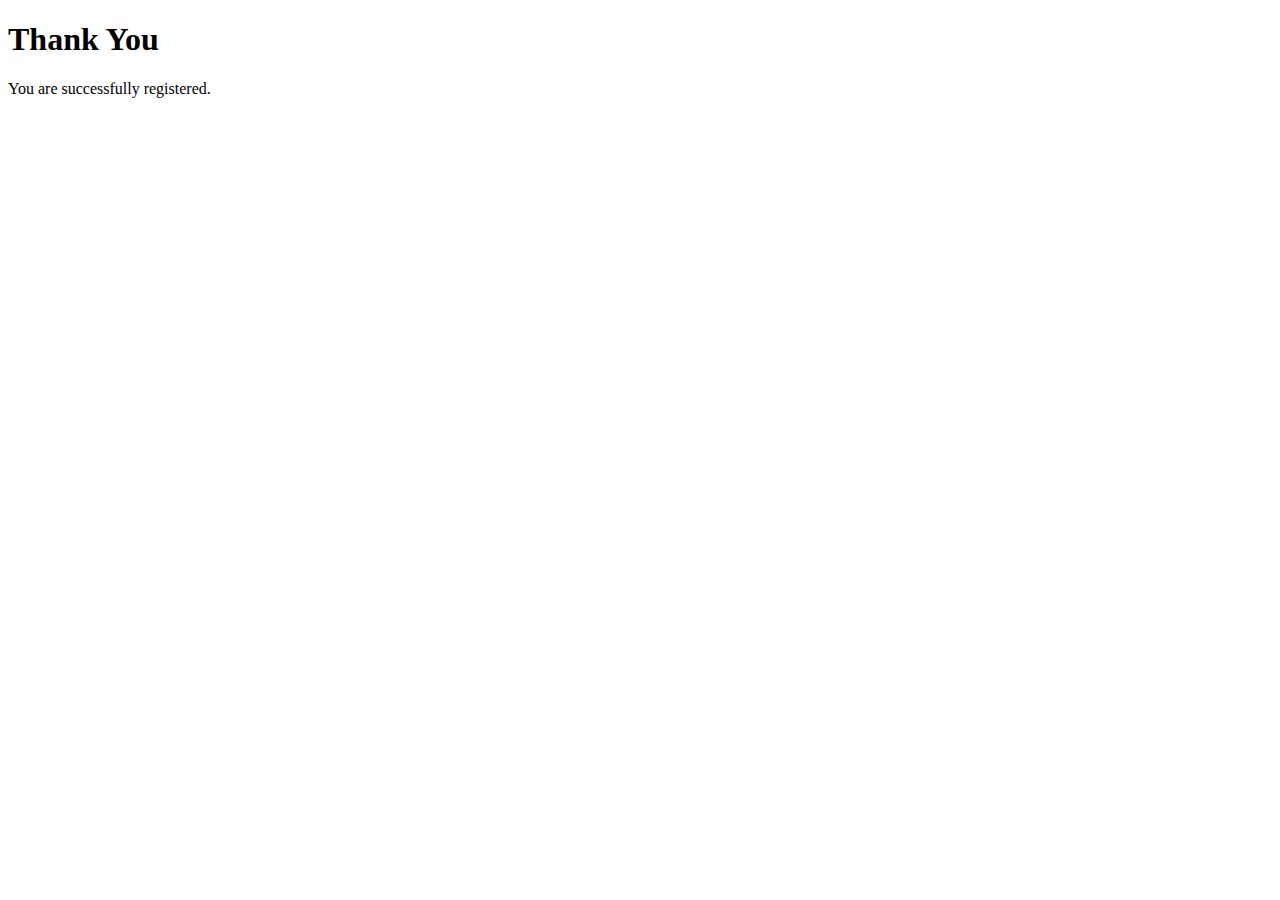
==== confirmationPage.html @ d499b382 "Add" ====
<!DOCTYPE html>
<html lang="en">
<head>
    <meta charset="UTF-8">
    <meta http-equiv="X-UA-Compatible" content="IE=edge">
    <meta name="viewport" content="width=device-width, initial-scale=1.0">
    <title>Confirmation</title>
</head>
<body>
    <div class="container">
        <h1>Thank You</h1>
        <p>You are successfully registered.</p>
    </div>
</body>
</html>
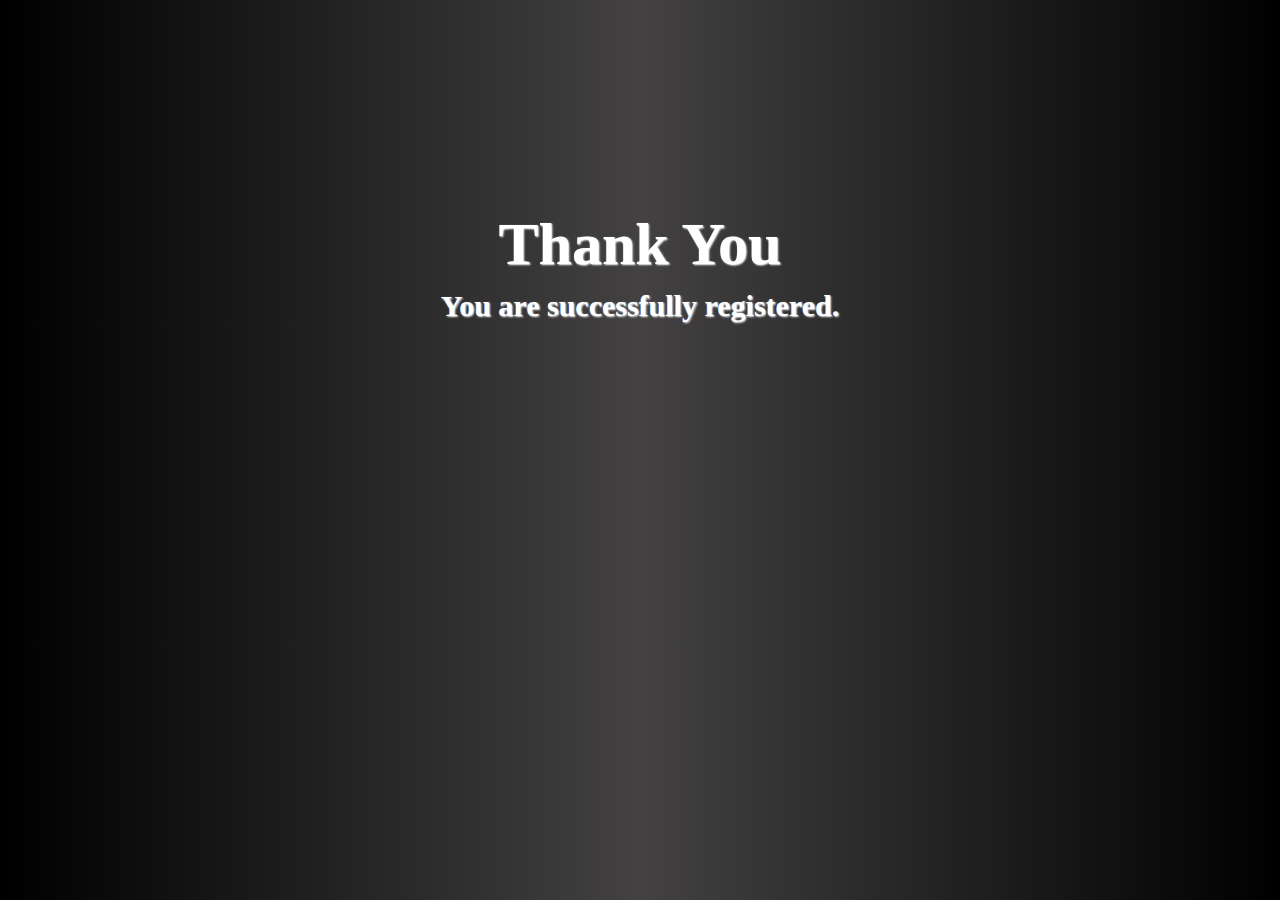
==== commit ad058766: "Add" ====
--- a/confirmationPage.html
+++ b/confirmationPage.html
@@ -5,6 +5,7 @@
     <meta http-equiv="X-UA-Compatible" content="IE=edge">
     <meta name="viewport" content="width=device-width, initial-scale=1.0">
     <title>Confirmation</title>
+    <link rel="stylesheet" href="./style2.css" />
 </head>
 <body>
     <div class="container">
--- a/style2.css
+++ b/style2.css
@@ -0,0 +1,30 @@
+*{
+    margin: 0px;
+    padding: 0px;;
+}
+
+body{ 
+    background: linear-gradient(
+        to right,
+        rgb(0, 0, 0) 0%,
+        rgb(67, 65, 65) 50%,
+        rgb(67, 65, 65) 50%,
+        rgb(0, 0, 0) 100%
+    );
+}
+
+div.container{
+    display: flex;
+    flex-direction: column;
+    flex-wrap: wrap;
+    align-items: center;
+    color: white;
+    font-weight: bold;
+    font-size: 30px;
+    margin-top: 200px;
+    text-shadow: 1px 1px 2px white;
+}
+
+h1{
+    padding: 10px;
+}
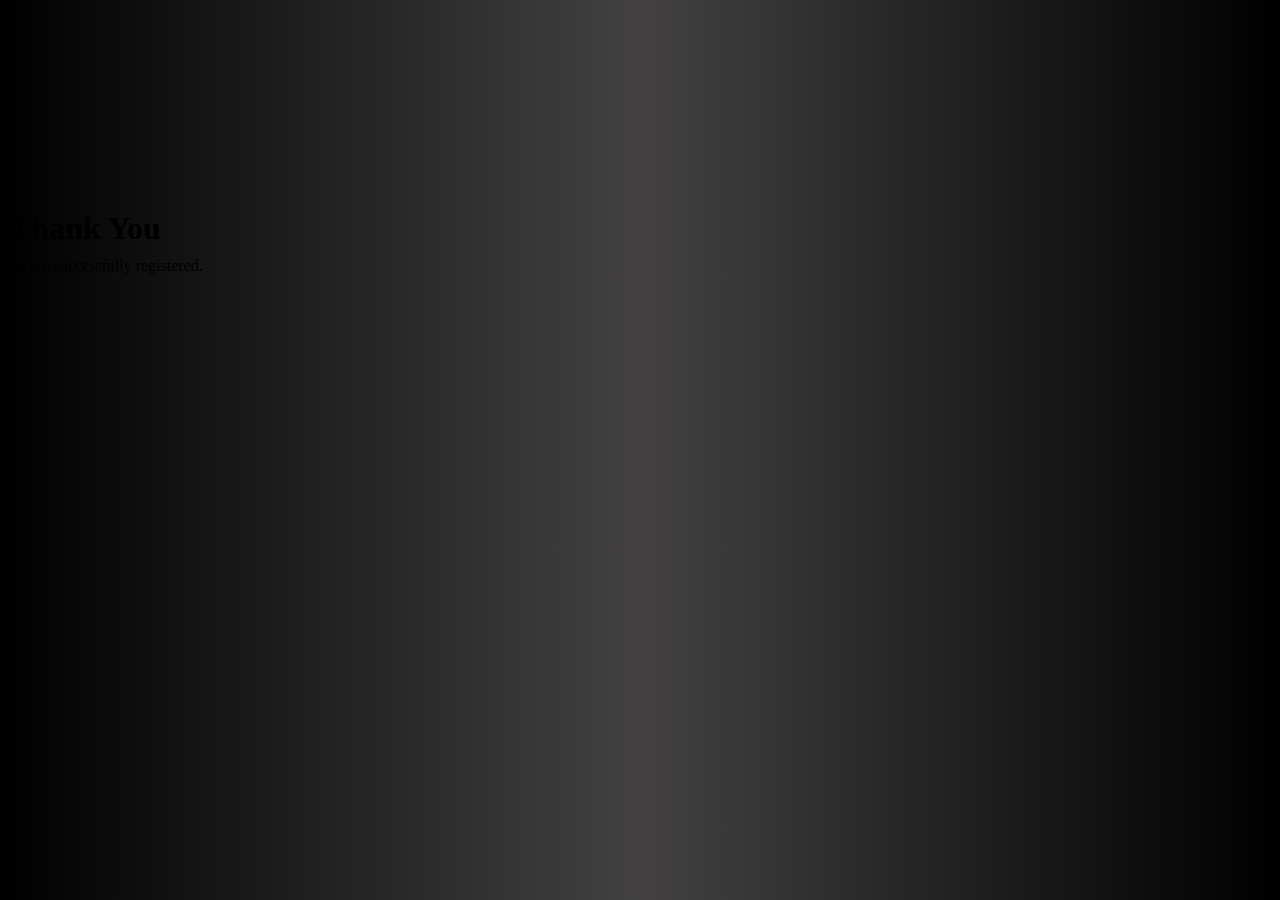
==== commit 88ee21c3: "Add" ====
--- a/confirmationPage.html
+++ b/confirmationPage.html
@@ -8,7 +8,7 @@
     <link rel="stylesheet" href="./style2.css" />
 </head>
 <body>
-    <div class="container">
+    <div class="container"></div>
         <h1>Thank You</h1>
         <p>You are successfully registered.</p>
     </div>
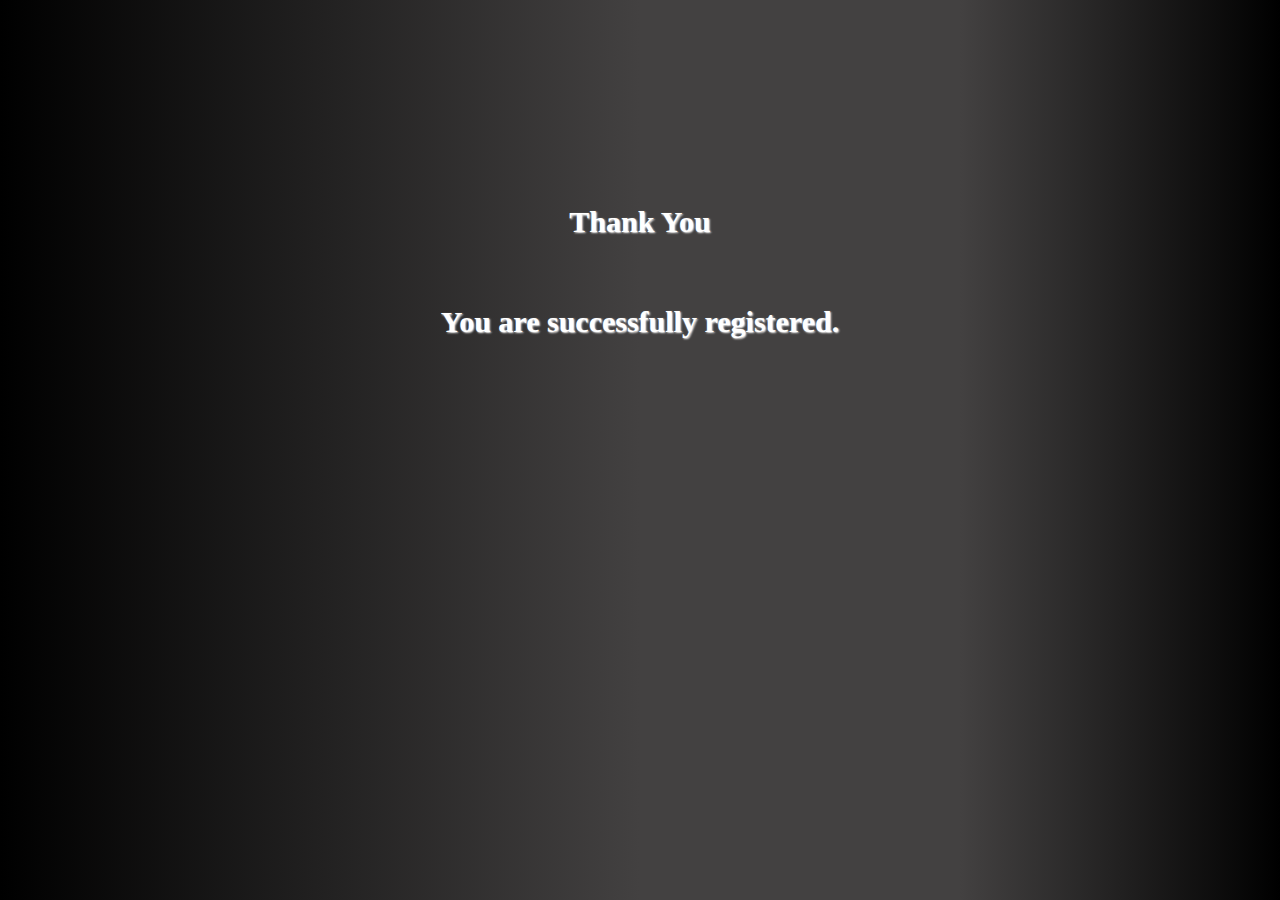
==== commit 9db6a9ef: "Add" ====
--- a/confirmationPage.html
+++ b/confirmationPage.html
@@ -5,10 +5,52 @@
     <meta http-equiv="X-UA-Compatible" content="IE=edge">
     <meta name="viewport" content="width=device-width, initial-scale=1.0">
     <title>Confirmation</title>
-    <link rel="stylesheet" href="./style2.css" />
+    <style>
+        *{
+            margin: 0px;
+            padding: 0px;;
+        }
+
+        body{ 
+            background: linear-gradient(
+                to right,
+                rgb(0, 0, 0) 0%,
+                rgb(67, 65, 65) 50%,
+                rgb(67, 65, 65) 75%,
+                rgb(0, 0, 0) 100%
+            );
+        }
+
+        div.container{
+            margin: auto;
+            width: 500px;
+            height: 200px;
+            display: flex;
+            flex-wrap: wrap;
+            justify-content: center;
+            margin-top: 200px;
+        }    
+
+        h1{
+            font-weight: bold;
+            font-size: 30px;
+            padding: 5px;
+            color: white;
+            text-shadow: 1px 1px 2px white;
+        }
+
+        p{
+            font-weight: bold;
+            font-size: 30px;
+            padding: 5px;
+            color: white;
+            text-shadow: 1px 1px 2px white;
+        }
+    </style>
+    <link rel="stylesheet" href="./confirmation.css" />
 </head>
 <body>
-    <div class="container"></div>
+    <div class="container">
         <h1>Thank You</h1>
         <p>You are successfully registered.</p>
     </div>
